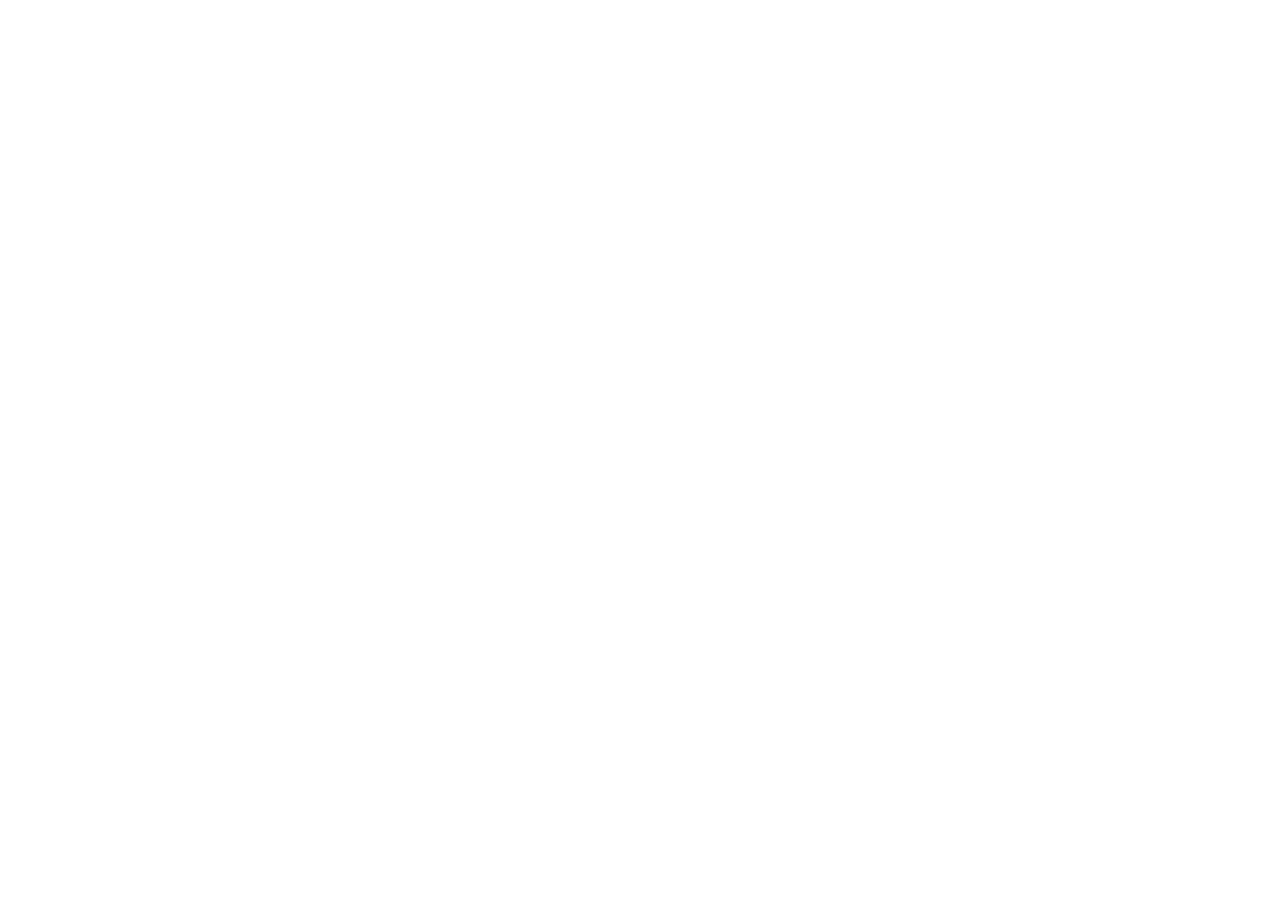
==== fetchAPI/index.html @ 82b8385a "Promise and Fetch API" ====
<!DOCTYPE html>
<html lang="en">
	<head>
		<meta charset="UTF-8" />
		<meta http-equiv="X-UA-Compatible" content="IE=edge" />
		<meta name="viewport" content="width=device-width, initial-scale=1.0" />
		<title>Fetch API</title>
	</head>
	<body></body>
</html>
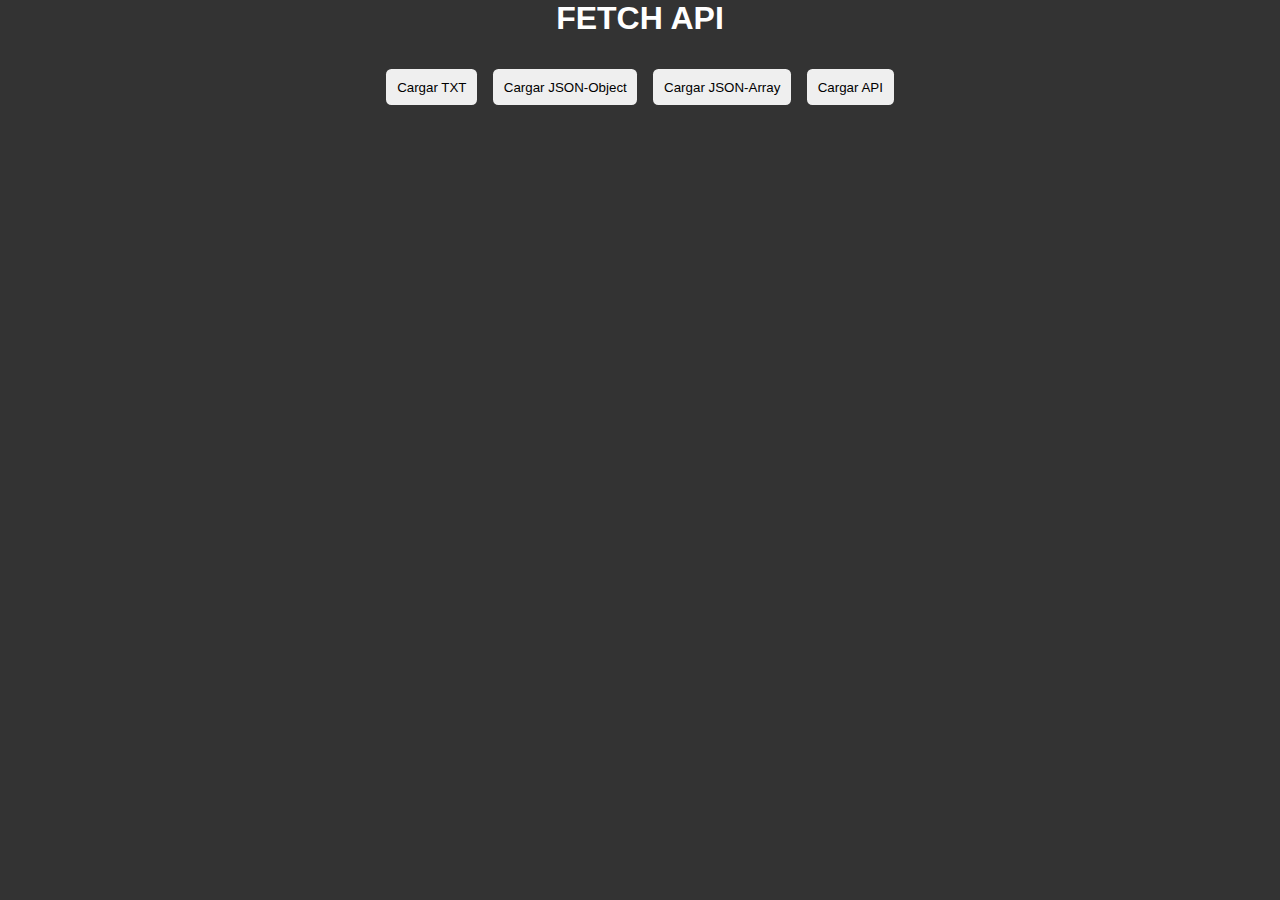
==== commit e8d224f9: "consulta e imprimir resultados de un Fetch" ====
--- a/fetchAPI/index.html
+++ b/fetchAPI/index.html
@@ -4,7 +4,21 @@
 		<meta charset="UTF-8" />
 		<meta http-equiv="X-UA-Compatible" content="IE=edge" />
 		<meta name="viewport" content="width=device-width, initial-scale=1.0" />
+		<link rel="stylesheet" href="../css/styles.css" />
+		<script defer src="app.js"></script>
 		<title>Fetch API</title>
 	</head>
-	<body></body>
+	<body>
+		<div class="content">
+			<h1 class="content__title">FETCH API</h1>
+			<div class="content__btns">
+				<button class="content__btn" type="button" id="cargar-txt">Cargar TXT</button>
+				<button class="content__btn" type="button" id="cargar-json">Cargar JSON-Object</button>
+				<button class="content__btn" type="button" id="cargar-json-array">Cargar JSON-Array</button>
+				<button class="content__btn" type="button" id="cargar-api">Cargar API</button>
+			</div>
+
+			<div class="content__content"></div>
+		</div>
+	</body>
 </html>
--- a/css/styles.css
+++ b/css/styles.css
@@ -0,0 +1,35 @@
+* {
+	box-sizing: border-box;
+	margin: 0;
+	padding: 0;
+}
+
+body {
+	background-color: #333;
+	color: #fff;
+	font-family: Helvetica, Arial, sans-serif;
+}
+.content__title {
+	text-align: center;
+	margin-bottom: 1em;
+}
+.content__btns {
+	display: flex;
+	justify-content: center;
+	gap: 1em;
+	margin-bottom: 2em;
+}
+.content__btn {
+	padding: 0.8em;
+	cursor: pointer;
+	border: none;
+
+	border-radius: 0.4em;
+}
+.content__btn:hover {
+	background-color: rgba(255, 225, 89, 0.192);
+	color: #fff;
+}
+.content__content {
+	padding: 2em;
+}
